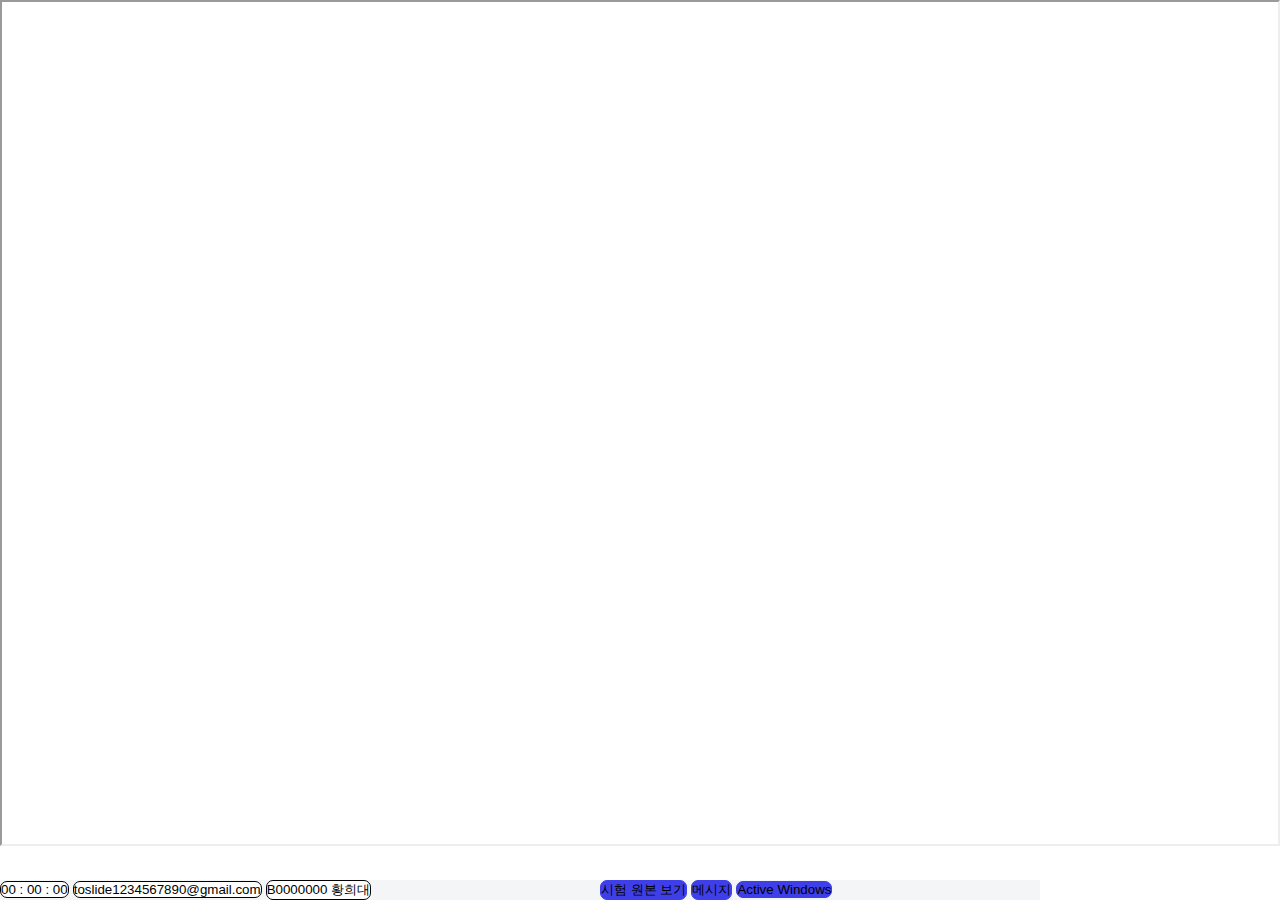
==== on_exam.html @ fff516c7 "fixed detail" ====
<!DOCTYPE html>
<html>
<head>
    <meta name="viewport" content="width=device-width, initial-scale=1">
    <!-- Required meta tags -->
    <meta charset="utf-8">
    <meta name="viewport" content="width=device-width, initial-scale=1, shrink-to-fit=no">
    <!-- Bootstrap CSS -->
    <link href="https://cdn.jsdelivr.net/npm/bootstrap@5.0.0-beta1/dist/css/bootstrap.min.css" rel="stylesheet" integrity="sha384-giJF6kkoqNQ00vy+HMDP7azOuL0xtbfIcaT9wjKHr8RbDVddVHyTfAAsrekwKmP1" crossorigin="anonymous">
    <!-- Custom CSS-->
    <style>
        :root {
            --toslide-red: #EE3D36; 
            --toslide-blue: #4535f3;
            --toslide-gray: #DADCE0 ;
            --toslide-normal-gray: #ADAFB3;
            --toslide-background-gray:#F4F5F6;
            --toslide-font-gray: #ADAFB3; 
            --border-radius: 5px;
        }
        * {
            margin: 0;
            padding: 0;
            box-sizing: border-box;
        }
        html, body {
            margin: 0;
            width: 100%;
            height: 100%;
            font: normal normal medium 14px/16px Roboto !important;
        }
        
        /* Bootstrap Buttons */
        .btn-primary {
            margin: auto;
            padding: auto;
            background-color: #3f3fea !important;
            border: 1px solid #3f3fea !important;
            border-radius: 7px !important;
        }
        .btn-secondary {
            margin: auto;
            padding: auto;
            color: black !important;
            background-color: white !important;
            border: 1px solid black !important;
            border-radius: 7px !important;
        }
        .btn-primary:hover, .btn-secondary:hover {
            background-color: gray !important;
            border: none;
        }
        .btn-image {
            width: 18px;
            height: 18px;
        }
        .boxes {
            min-width: 600px;
        }
        .buttons {
            min-width: 440px;
        }
        footer {
            position:absolute;
            bottom: 0; 
            display:flex;
            justify-content:space-between; 
            background-color:#F4F5F6;
            overflow: hidden;
        }
    </style>
    <!-- Font -->
    <link href='https://fonts.googleapis.com/css?family=Roboto' rel='stylesheet'>
    <link href="https://fonts.googleapis.com/css2?family=Roboto:wght@500;700&display=swap" rel="stylesheet">
    <title>Toslide Exam</title>
</head>
<body>
    <iframe src="https://docs.google.com/document/d/16GTF9FTKwSLBxjIezqXmzvj9x6Lq8qLV/edit" width="100%" height="94%"></iframe>

    <footer class="container-fluid">
        <div class="boxes d-flex my-3">
            <button class="btn btn-secondary mx-3 ">
                <label for="timer" class="text-center">00 : 00 : 00</label>
            </button>
            <button class="lecturerField btn btn-secondary mx-3 ">
                <label for="lecturerId" class="">toslide1234567890@gmail.com</label>
            </button>
            <button class="studentField btn btn-secondary mx-3 ">
                <label for="studentId">B0000000</label>
                <label for="studentName">황희대</label>
            </button>
        </div>
        <div class="buttons d-flex justify-content-end my-3">
            <button class="viewOriginal btn btn-primary mx-3 ">시험 원본 보기</button>
            <button class="sendMessage btn btn-primary mx-3 " type="button" onclick="do_sending()">
                <!-- <img src="./img/exam/send.png" class="btn-image mr-2"> -->
                <span>
                    메시지    
                </span>
            </button>
            <button class="activeWindows btn btn-primary mx-3 ">Active Windows</button>
        </div>
    </footer>

</body>
</html>
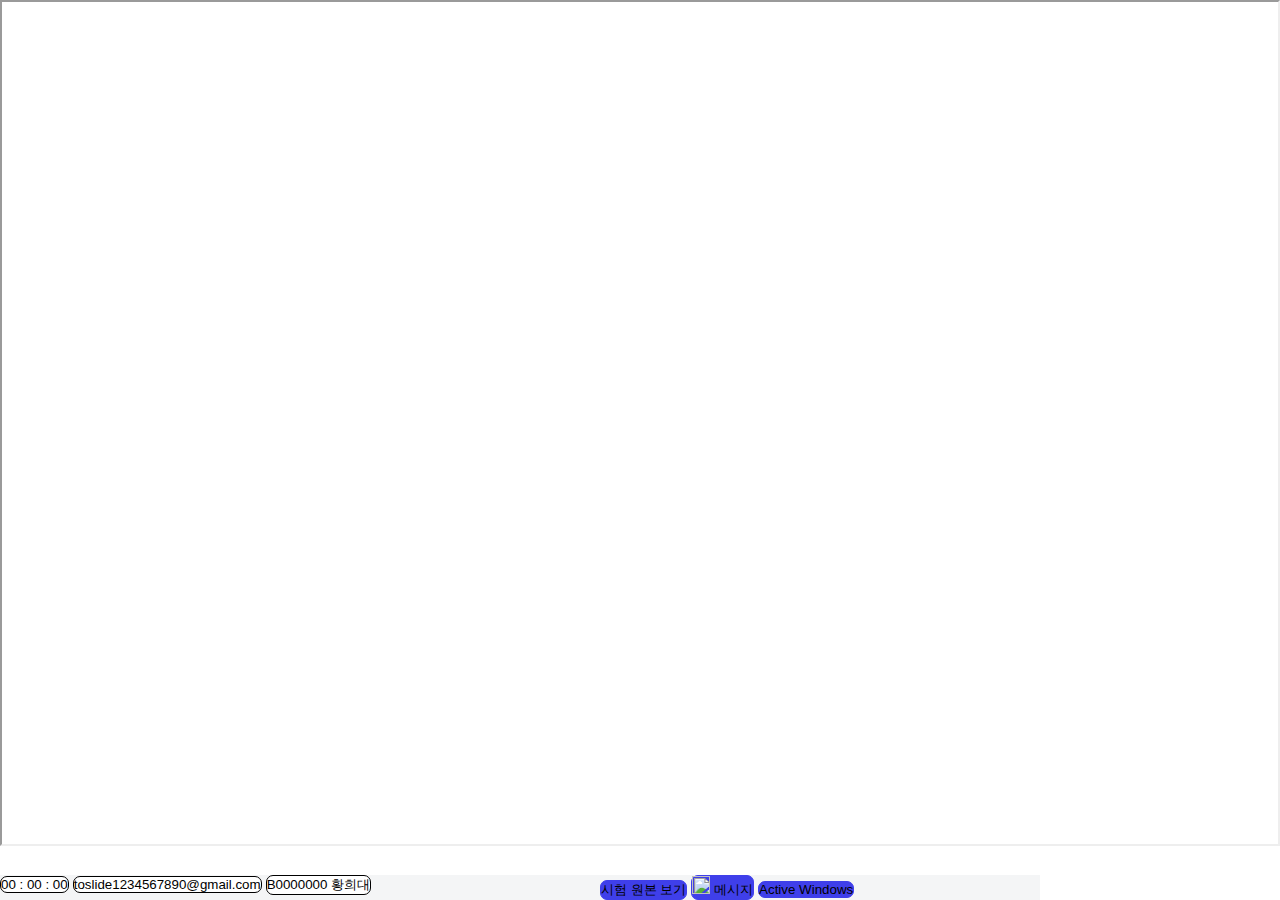
==== commit 669754ef: "add message image" ====
--- a/on_exam.html
+++ b/on_exam.html
@@ -93,7 +93,7 @@
         <div class="buttons d-flex justify-content-end my-3">
             <button class="viewOriginal btn btn-primary mx-3 ">시험 원본 보기</button>
             <button class="sendMessage btn btn-primary mx-3 " type="button" onclick="do_sending()">
-                <!-- <img src="./img/exam/send.png" class="btn-image mr-2"> -->
+                <img src="./img/exam/send.png" class="btn-image mr-2">
                 <span>
                     메시지    
                 </span>
